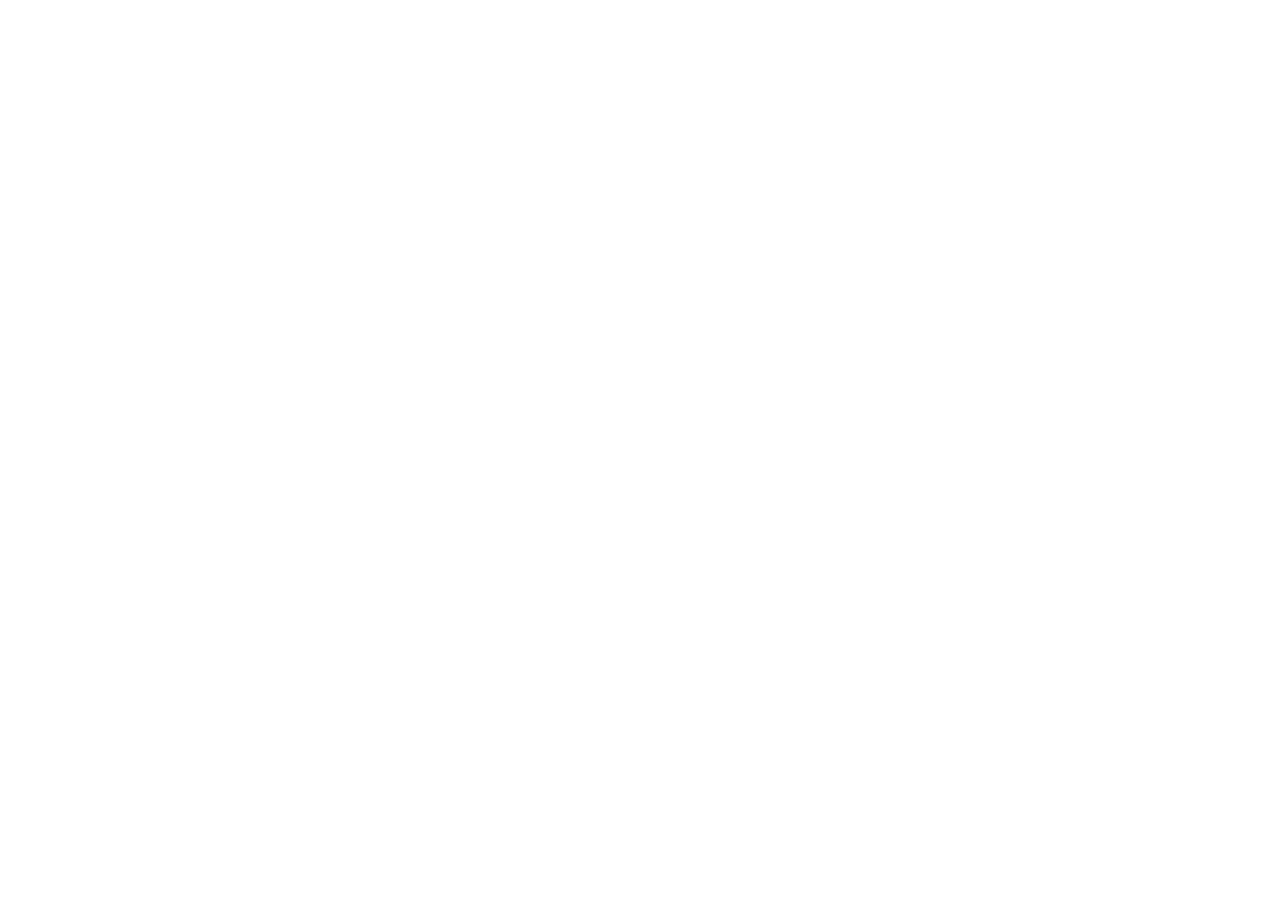
==== assets/content-1.html @ 92d0f406 "Add content-1.html with basic HTML structure" ====
<!DOCTYPE html>
<html lang="ru">
  <head>
    <meta name="viewport" content="width=device-width, initial-scale=1.0">
    <meta charset="UTF-8">
    <link rel="stylesheet" src="https://raw.githubusercontent.com/Fuulban/my-site/refs/heads/main/style.css" type="text/css">
  </head>
  <body>
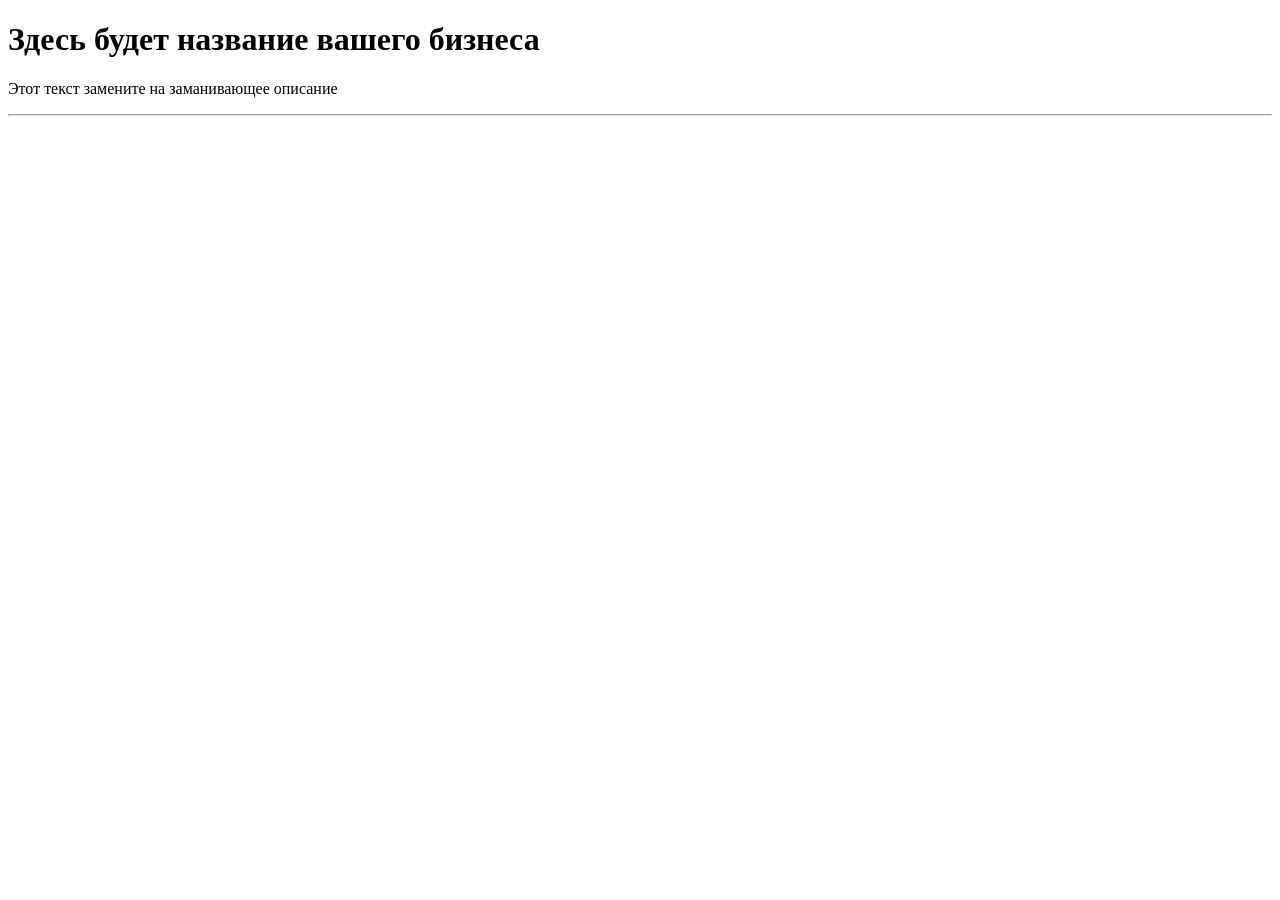
==== commit 2aff0ad5: "Update content-1.html with business details Added a new heading and paragraph for business descripti" ====
--- a/assets/content-1.html
+++ b/assets/content-1.html
@@ -1,9 +1,17 @@
 <!DOCTYPE html>
 <html lang="ru">
   <head>
+    <link rel="stylesheet" src="https://raw.githubusercontent.com/Fuulban/my-site/refs/heads/main/style.css" type="text/css">
     <meta name="viewport" content="width=device-width, initial-scale=1.0">
     <meta charset="UTF-8">
-    <link rel="stylesheet" src="https://raw.githubusercontent.com/Fuulban/my-site/refs/heads/main/style.css" type="text/css">
   </head>
   <body>
-    
+    <h1>
+      Здесь будет название вашего бизнеса
+    </h1>
+    <p>
+      Этот текст замените на заманивающее описание
+    </p>
+    <hr>
+  </body>
+</html>
